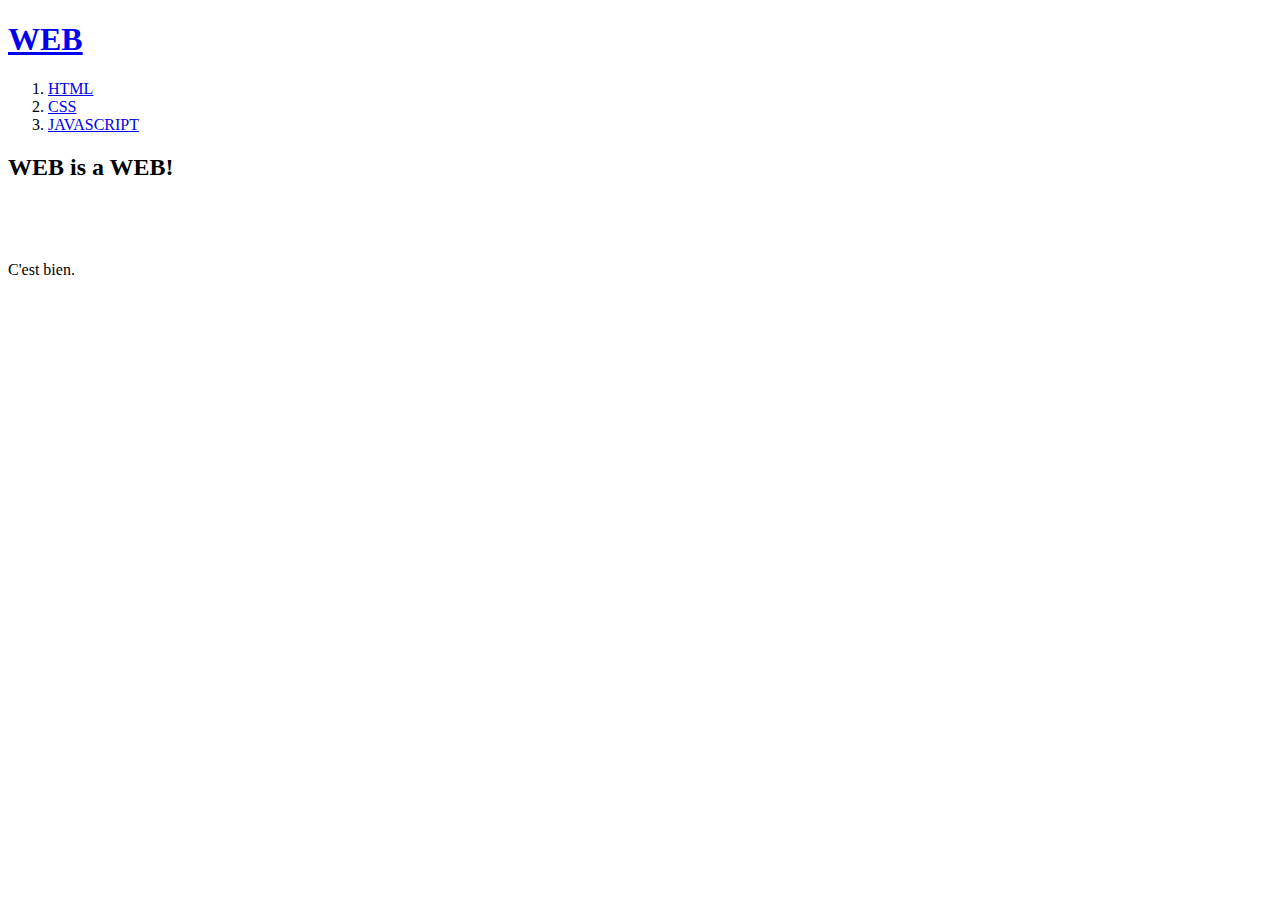
==== index.html @ 5c619e2f "basic web site" ====
<!doctype html>
<html>
<head>
<title>WEB1 - html</title>
<meta charset="utf=8">
</head>
<body>
    <h1><a href="index.html">WEB</a></h1>

    <ol>
    <li><a href="1.html">HTML</a></li>
    <li><a href="2.html">CSS</a></li>
    <li><a href="3.html">JAVASCRIPT</a></li>
    </ol>
    <h2>WEB is a WEB!</h2>
    
    <p style="margin-top:80px;">C'est bien.</p>
</body>
</html>
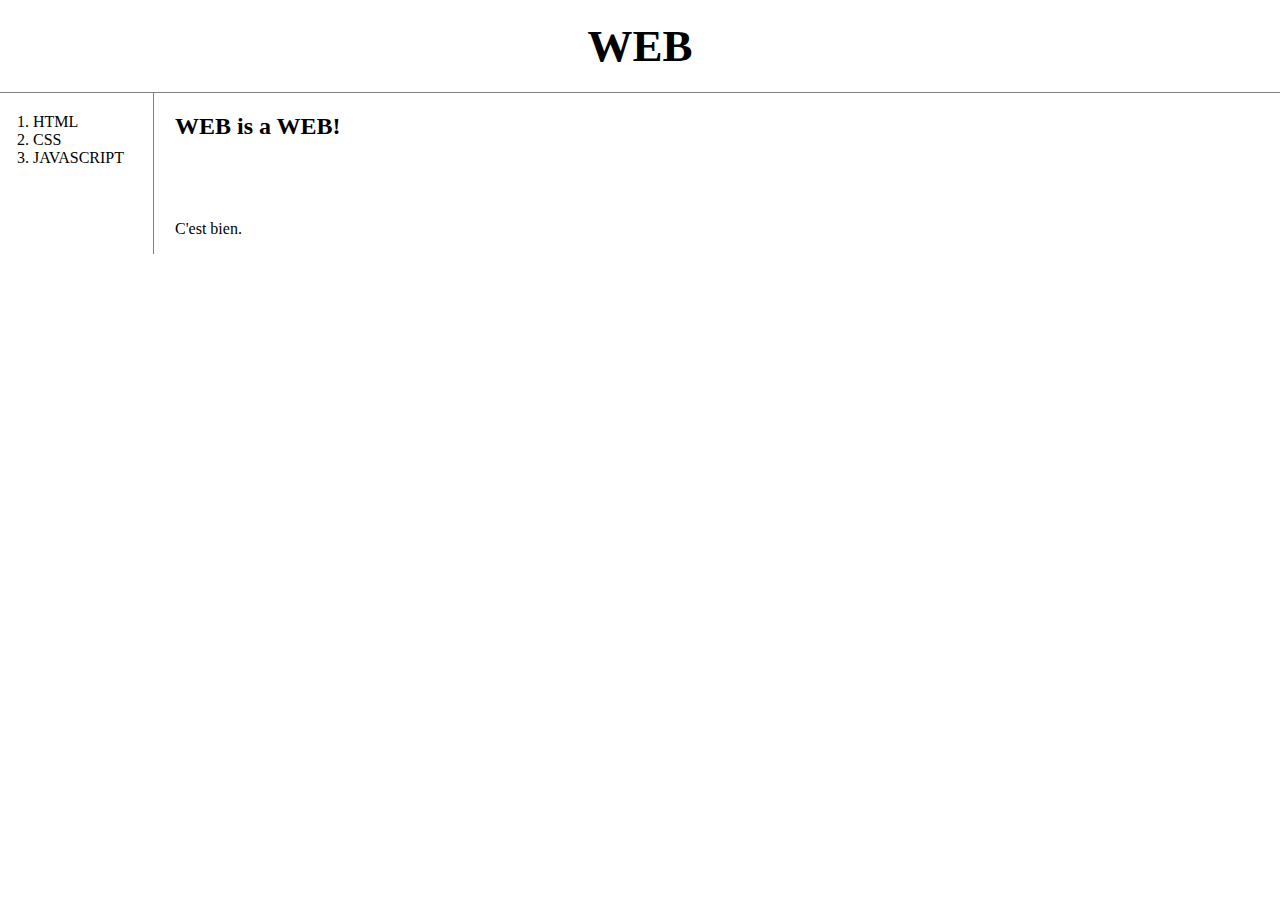
==== commit ef29a2b4: "basic SCC + mediaquery" ====
--- a/index.html
+++ b/index.html
@@ -3,17 +3,21 @@
 <head>
 <title>WEB1 - html</title>
 <meta charset="utf=8">
+<link rel="stylesheet" href="style.css">
 </head>
 <body>
     <h1><a href="index.html">WEB</a></h1>
-
+    <div id="grid">
     <ol>
     <li><a href="1.html">HTML</a></li>
     <li><a href="2.html">CSS</a></li>
     <li><a href="3.html">JAVASCRIPT</a></li>
     </ol>
+    <div id="article">
     <h2>WEB is a WEB!</h2>
     
     <p style="margin-top:80px;">C'est bien.</p>
+</div>
+</div>
 </body>
 </html>--- a/style.css
+++ b/style.css
@@ -0,0 +1,48 @@
+body{
+    margin:0
+}
+a {
+    color:black;
+    text-decoration:none;
+} 
+
+h1 {
+    font-size: 45px;
+    text-align: center;
+    border-bottom: 1px solid gray;
+    margin:0;
+    padding:20px
+}
+
+ol {
+    border-right:1px solid gray;
+    width: 100px;
+    margin:0;
+    padding:20px;
+    
+}
+#grid{
+    display:grid;
+    grid-template-columns: 150px 1fr;
+}
+
+#grid ol{
+    padding-left:33px;
+}
+
+#article{
+    padding-left:25px
+}
+
+@media(max-width:800px){
+    #grid{
+    display:block;
+    }
+    ol {
+    border-right:none;
+    }
+    h1{
+        border:none;
+    }
+
+}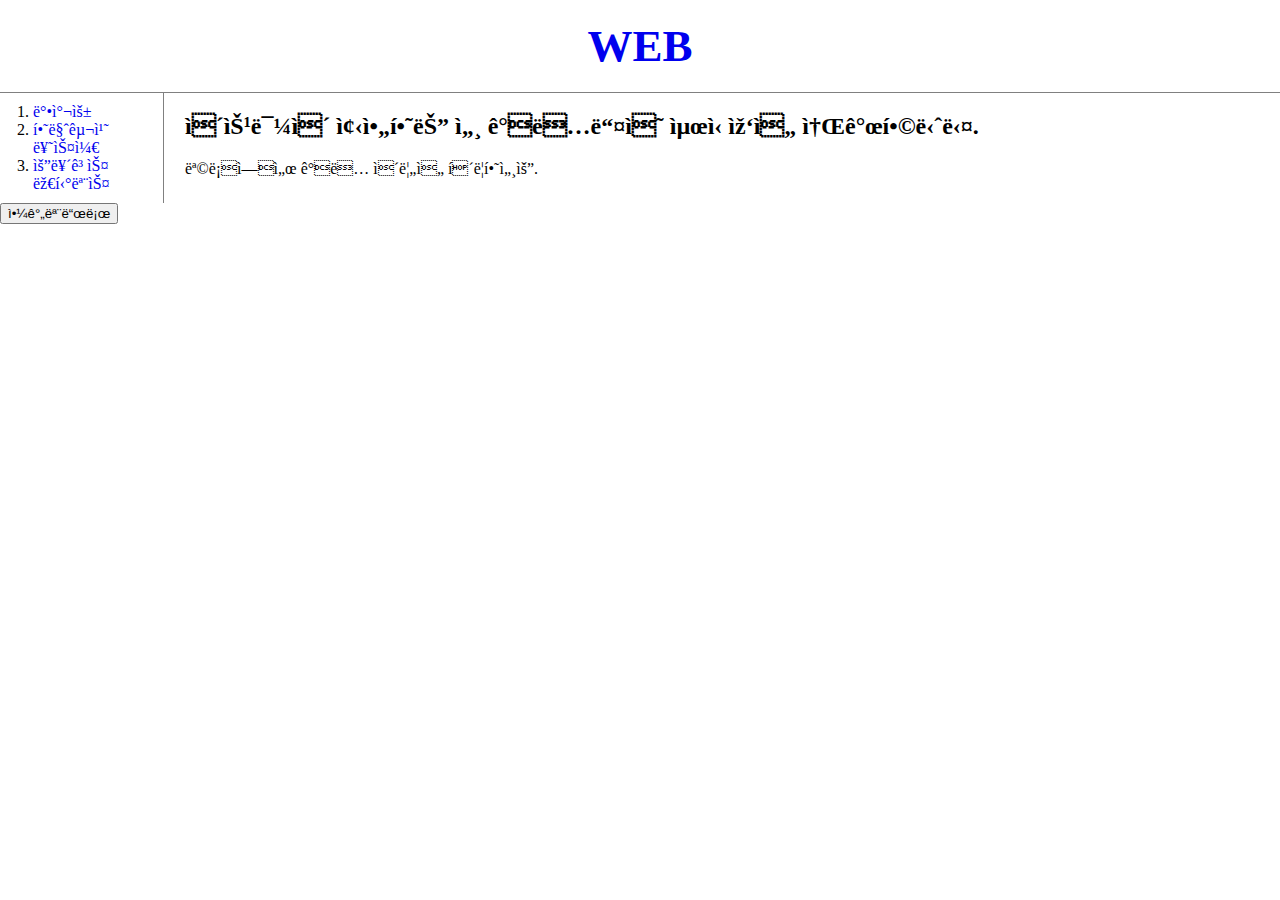
==== commit d3e6250b: "add basic javascript function" ====
--- a/index.html
+++ b/index.html
@@ -4,20 +4,55 @@
 <title>WEB1 - html</title>
 <meta charset="utf=8">
 <link rel="stylesheet" href="style.css">
+<script>
+    function nightDayHandler(self){
+        var target=document.querySelector('body').style
+        if(self.value ==='야간모드로'){
+            target.backgroundColor='black';
+            target.color='white';
+            self.value= '주간모드로'
+
+            var alist = document.querySelectorAll('a')
+            var count=0;
+            while(count<alist.length){
+                alist[count].style.color='powderblue';
+                count=count+1
+            }
+            
+        } else {
+            target.backgroundColor='white';
+            target.color='black';
+            self.value= '야간모드로'
+
+            var alist = document.querySelectorAll('a')
+            var count=0;
+            while(count<alist.length){
+                alist[count].style.color='blue';
+                count=count+1
+            }
+        } 
+    }
+</script>
 </head>
 <body>
     <h1><a href="index.html">WEB</a></h1>
     <div id="grid">
     <ol>
-    <li><a href="1.html">HTML</a></li>
-    <li><a href="2.html">CSS</a></li>
-    <li><a href="3.html">JAVASCRIPT</a></li>
+    <li><a href="1.html">박찬욱</a></li>
+    <li><a href="2.html">하마구치 류스케</a></li>
+    <li><a href="3.html">요르고스 란티모스</a></li>
     </ol>
     <div id="article">
-    <h2>WEB is a WEB!</h2>
+    <h2>이승민이 좋아하는 세 감독들의 최신작을 소개합니다.</h2>
     
-    <p style="margin-top:80px;">C'est bien.</p>
+    <p style="margin-top:20px;">목록에서 감독 이름을 클릭하세요.</p>
 </div>
 </div>
+
+<input id ="night_day" type="button" value="야간모드로"
+    onclick="
+    nightDayHandler(this)
+    ">
 </body>
-</html>+</html>
+
--- a/style.css
+++ b/style.css
@@ -2,7 +2,7 @@
     margin:0
 }
 a {
-    color:black;
+   
     text-decoration:none;
 } 
 
@@ -16,9 +16,9 @@
 
 ol {
     border-right:1px solid gray;
-    width: 100px;
+    width: 120px;
     margin:0;
-    padding:20px;
+    padding:10px;
     
 }
 #grid{
@@ -31,9 +31,10 @@
 }
 
 #article{
-    padding-left:25px
+    padding-left:25px;
+    margin-left:10px
 }
-
+/*
 @media(max-width:800px){
     #grid{
     display:block;
@@ -45,4 +46,4 @@
         border:none;
     }
 
-}+}*/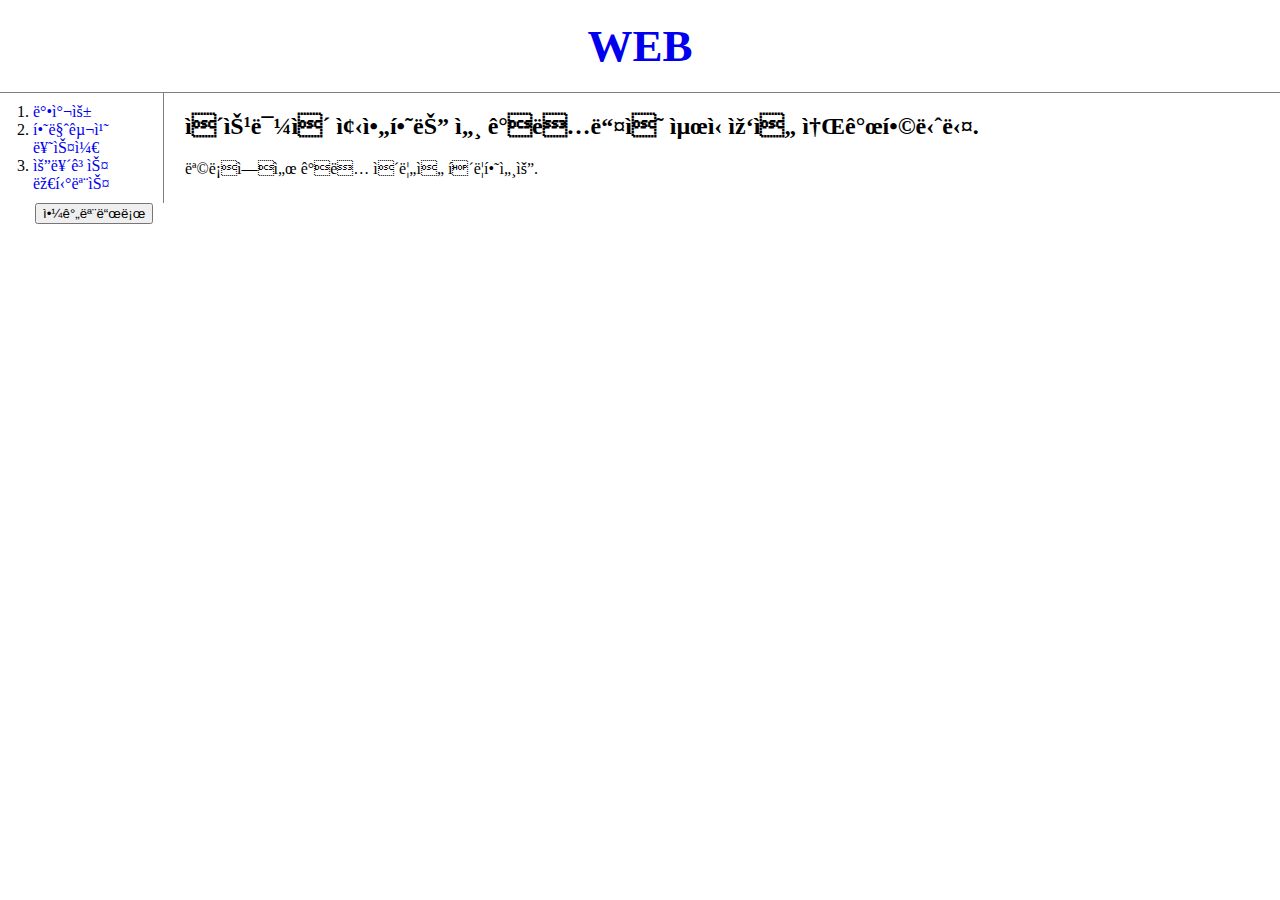
==== commit 7fda77f8: "add basic javascript objects and functions" ====
--- a/index.html
+++ b/index.html
@@ -4,34 +4,8 @@
 <title>WEB1 - html</title>
 <meta charset="utf=8">
 <link rel="stylesheet" href="style.css">
-<script>
-    function nightDayHandler(self){
-        var target=document.querySelector('body').style
-        if(self.value ==='야간모드로'){
-            target.backgroundColor='black';
-            target.color='white';
-            self.value= '주간모드로'
+<script src ="color.js">
 
-            var alist = document.querySelectorAll('a')
-            var count=0;
-            while(count<alist.length){
-                alist[count].style.color='powderblue';
-                count=count+1
-            }
-            
-        } else {
-            target.backgroundColor='white';
-            target.color='black';
-            self.value= '야간모드로'
-
-            var alist = document.querySelectorAll('a')
-            var count=0;
-            while(count<alist.length){
-                alist[count].style.color='blue';
-                count=count+1
-            }
-        } 
-    }
 </script>
 </head>
 <body>
@@ -53,6 +27,7 @@
     onclick="
     nightDayHandler(this)
     ">
+   
 </body>
 </html>
 
--- a/style.css
+++ b/style.css
@@ -34,6 +34,9 @@
     padding-left:25px;
     margin-left:10px
 }
+#night_day{
+    margin-left: 35px;
+}
 /*
 @media(max-width:800px){
     #grid{
